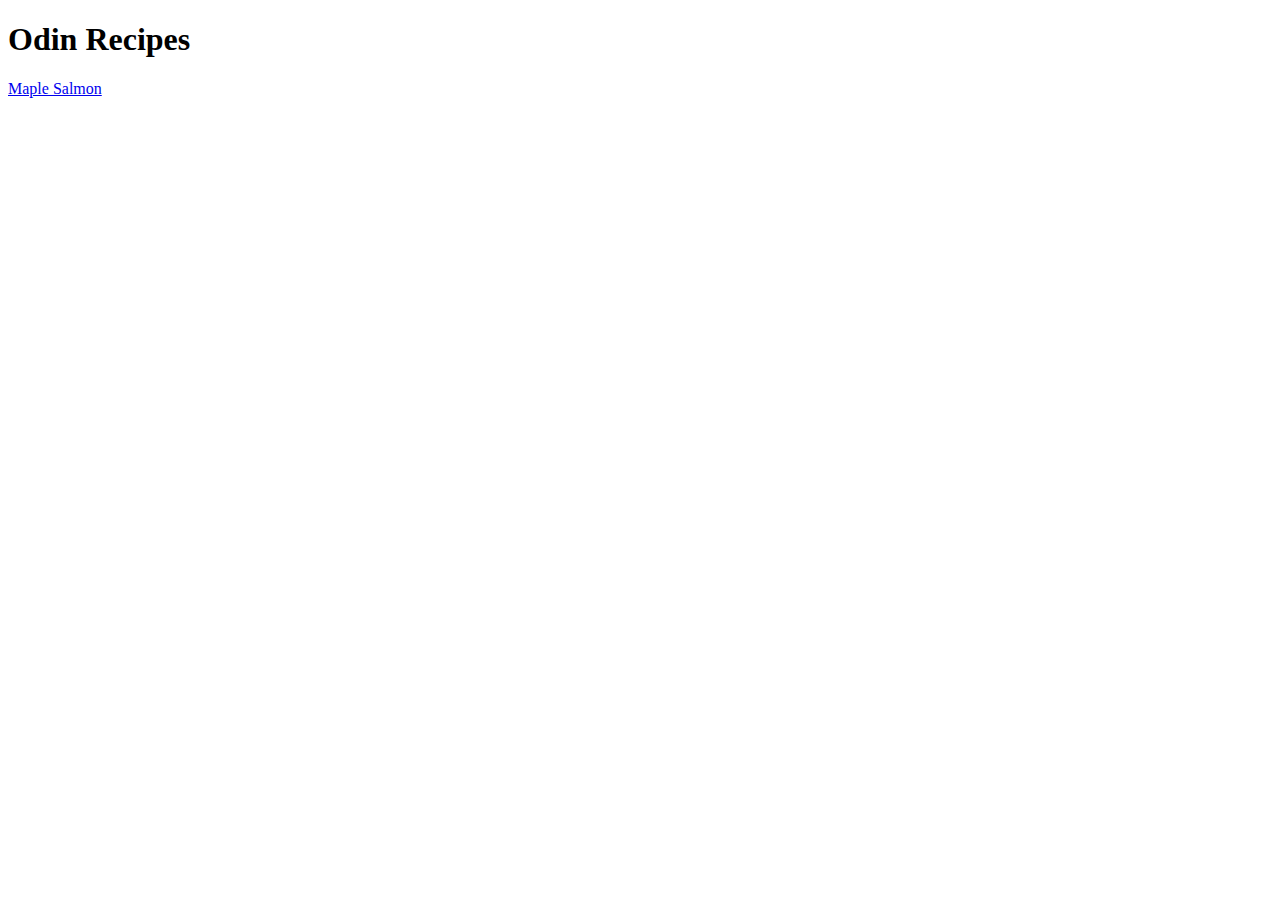
==== index.html @ 0f99d537 "Add the first recipe page" ====
<!DOCTYPE html>
<html lang="en">
<head>
    <meta charset="UTF-8">
    <meta http-equiv="X-UA-Compatible" content="IE=edge">
    <meta name="viewport" content="width=device-width, initial-scale=1.0">
    <title>Recipes Website</title>
</head>
<body>
    <h1>Odin Recipes</h1>
    <a href="./recipes/Maple-Salmon.html">Maple Salmon</a>
</body>
</html>
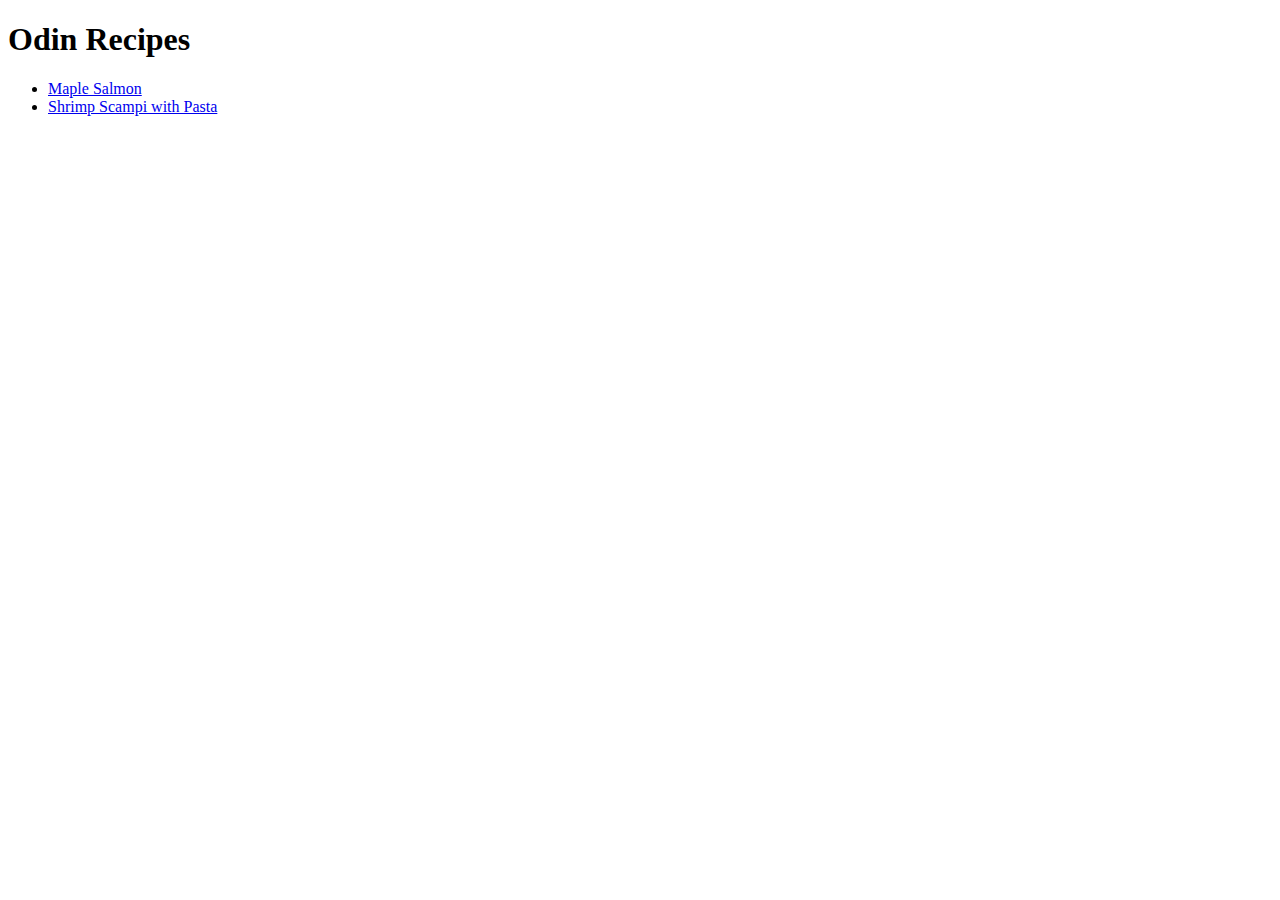
==== commit 3b1615d3: "Add the second recipe page" ====
--- a/index.html
+++ b/index.html
@@ -1,13 +1,16 @@
-<!DOCTYPE html>
-<html lang="en">
-<head>
-    <meta charset="UTF-8">
-    <meta http-equiv="X-UA-Compatible" content="IE=edge">
-    <meta name="viewport" content="width=device-width, initial-scale=1.0">
-    <title>Recipes Website</title>
-</head>
-<body>
-    <h1>Odin Recipes</h1>
-    <a href="./recipes/Maple-Salmon.html">Maple Salmon</a>
-</body>
+<!DOCTYPE html>
+<html lang="en">
+<head>
+    <meta charset="UTF-8">
+    <meta http-equiv="X-UA-Compatible" content="IE=edge">
+    <meta name="viewport" content="width=device-width, initial-scale=1.0">
+    <title>Seafood Recipes</title>
+</head>
+<body>
+    <h1>Odin Recipes</h1>
+    <ul>
+    <li><a href="./recipes/Maple-Salmon.html">Maple Salmon</a></li>
+    <li><a href="./recipes/Shrimp-Pasta.html">Shrimp Scampi with Pasta</a></li>
+    </ul>
+</body>
 </html>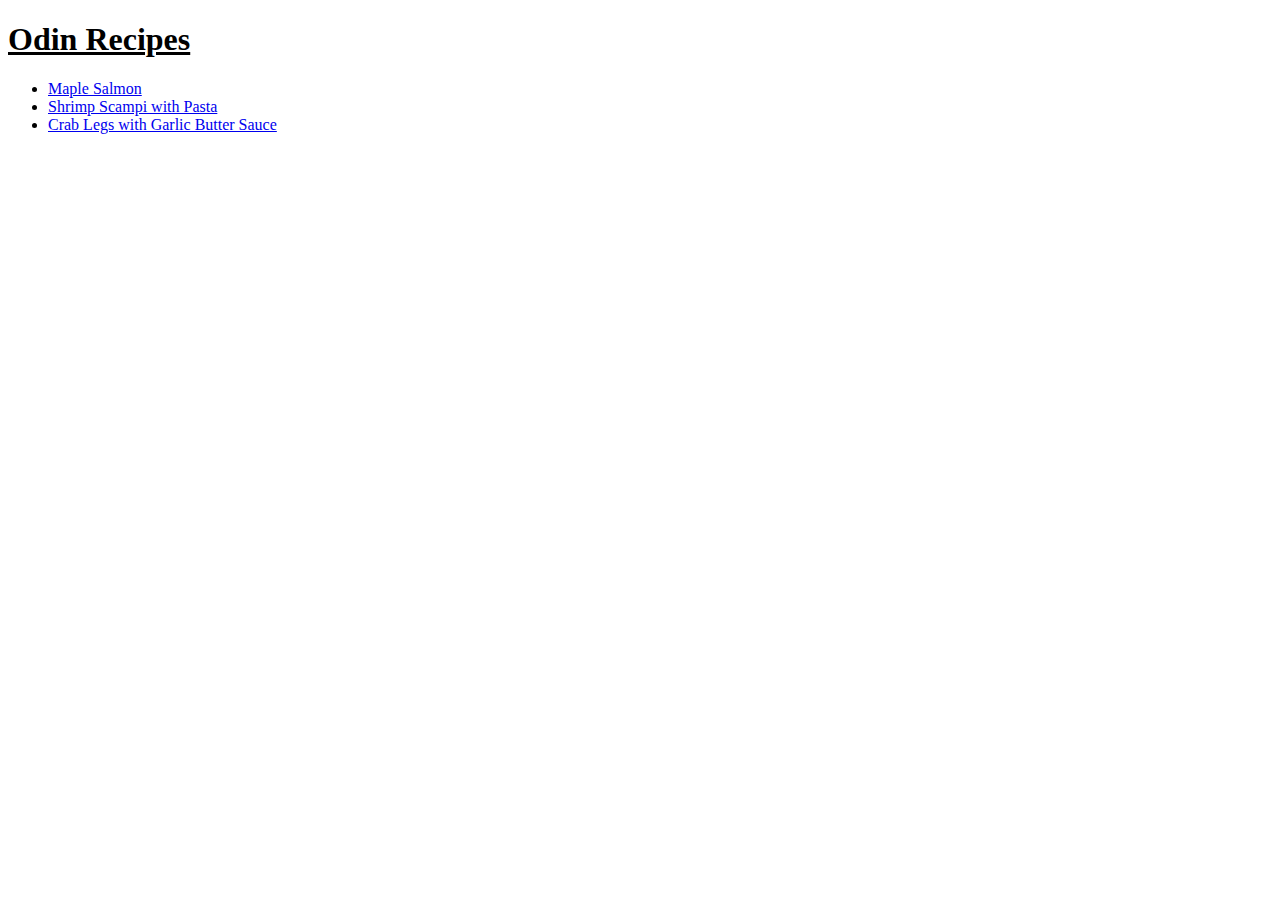
==== commit 2776c181: "Add the last recipe page" ====
--- a/index.html
+++ b/index.html
@@ -7,10 +7,13 @@
     <title>Seafood Recipes</title>
 </head>
 <body>
+    <u>
     <h1>Odin Recipes</h1>
+    </u>
     <ul>
     <li><a href="./recipes/Maple-Salmon.html">Maple Salmon</a></li>
     <li><a href="./recipes/Shrimp-Pasta.html">Shrimp Scampi with Pasta</a></li>
+    <li><a href="./recipes/Crab-Legs.html">Crab Legs with Garlic Butter Sauce</a></li>
     </ul>
 </body>
 </html>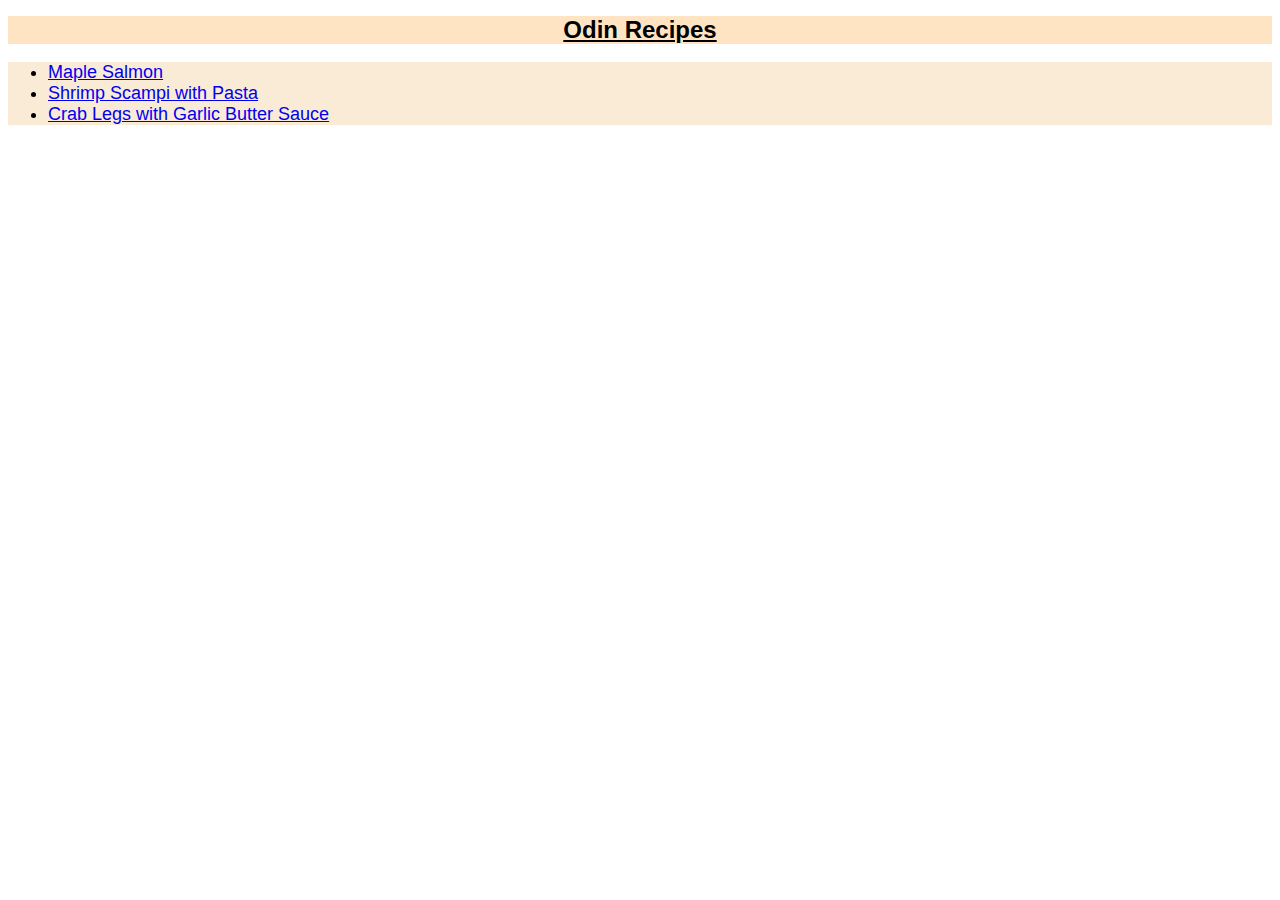
==== commit 9d234082: "Add some CSS style" ====
--- a/index.html
+++ b/index.html
@@ -5,12 +5,13 @@
     <meta http-equiv="X-UA-Compatible" content="IE=edge">
     <meta name="viewport" content="width=device-width, initial-scale=1.0">
     <title>Seafood Recipes</title>
+    <link rel="stylesheet" href="./style.css">
 </head>
 <body>
     <u>
-    <h1>Odin Recipes</h1>
+    <h1 class="index_h1">Odin Recipes</h1>
     </u>
-    <ul>
+    <ul class="index_links">
     <li><a href="./recipes/Maple-Salmon.html">Maple Salmon</a></li>
     <li><a href="./recipes/Shrimp-Pasta.html">Shrimp Scampi with Pasta</a></li>
     <li><a href="./recipes/Crab-Legs.html">Crab Legs with Garlic Butter Sauce</a></li>
--- a/style.css
+++ b/style.css
@@ -0,0 +1,49 @@
+.index_h1 {
+    background-color:bisque;
+    color: black;
+    font-weight: 900;
+    font-size: x-large;
+    font-family:'Lucida Sans', 'Lucida Sans Regular', 'Lucida Grande', 'Lucida Sans Unicode', Geneva, Verdana, sans-serif;
+    text-align: center;
+}
+
+.index_links,
+.h1
+ {
+    background-color:antiquewhite;
+    color: hsl(0, 0%, 0%);
+    font-weight: 300;
+    font-size: large;
+    font-family:cursive, Arial, Helvetica, sans-serif;
+}
+
+.ingredients {
+    background-color:darkturquoise;
+    color:deeppink;
+    font-weight: 200;
+    font-size: medium;
+    font-family:cursive, Arial, Helvetica, sans-serif;
+}
+
+.steps {
+    background-color:rgba(5, 152, 155, 0.863);
+    color:rgb(131, 4, 57);
+    font-weight: 200;
+    font-size: medium;
+    font-family: Arial, Helvetica, sans-serif;
+}
+
+h2 {
+    color:rgb(0, 41, 39);
+    font-weight: 500;
+    font-size: large;
+    font-family:Georgia, 'Times New Roman', Times, serif;
+}
+
+p {
+        background-color:rgb(139, 255, 211);
+        color:rgb(1, 10, 66);
+        font-weight: 300;
+        font-size: medium;
+        font-family:Verdana, Geneva, Tahoma, sans-serif;
+}